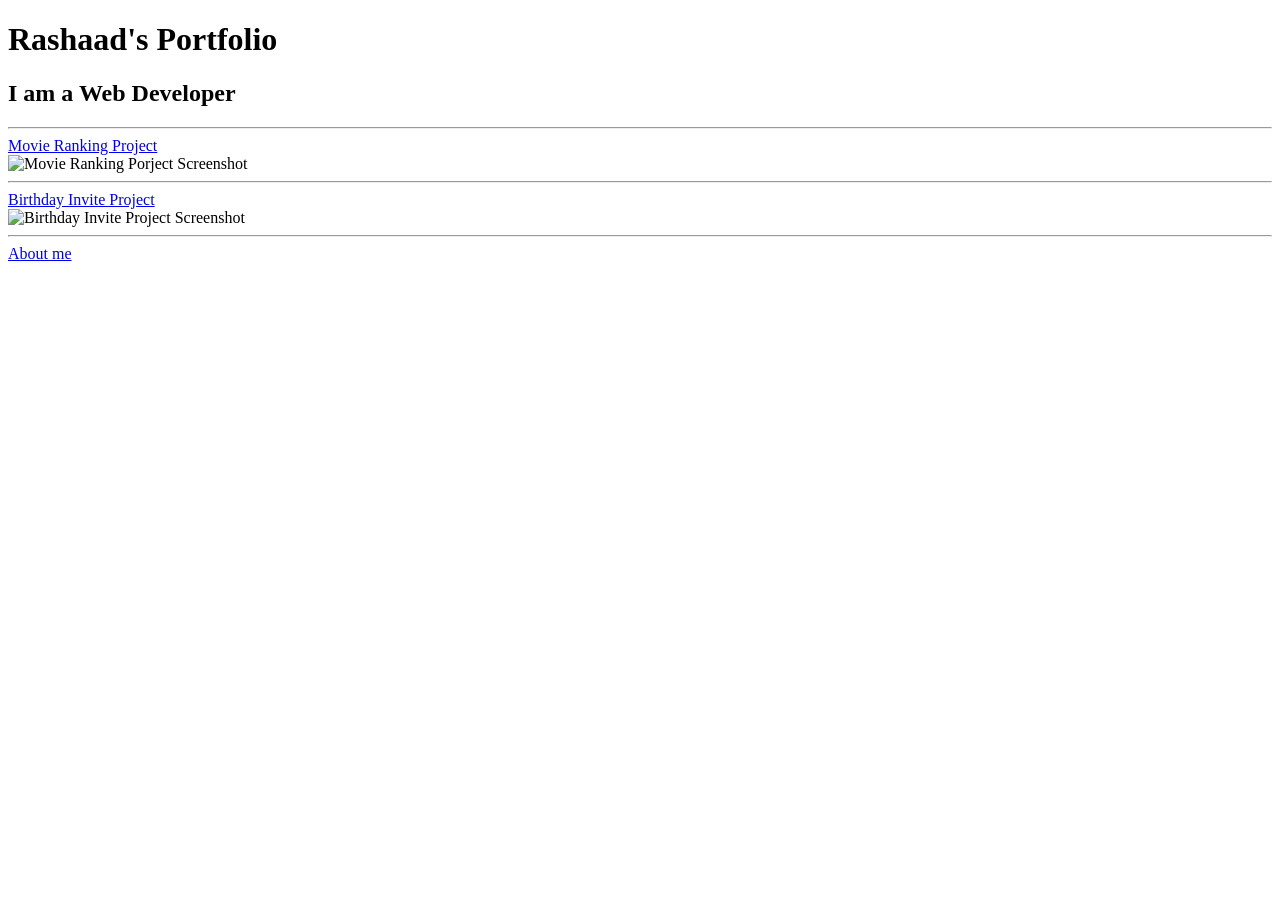
==== index.html @ 28e85772 "Add files via upload" ====
<!DOCTYPE html>
<html lang="en">
<head>
    <meta charset="UTF-8">
    <meta name="viewport" content="width=device-width, initial-scale=1.0">
    <title>Rashaad's Portfolio</title>
</head>
<body>
    <h1>Rashaad's Portfolio</h1>
    <h2>I am a Web Developer</h2>
    <hr />
    <a href="..\2.4 Movie Ranking Project\index.html">Movie Ranking Project</a> <br />
    <img src="..\2.4 Movie Ranking Project\MovieRanking.png" alt="Movie Ranking Porject Screenshot" height="400" width="300" /> <hr />
    <a href="..\3.4 Birthday Invite Project\index.html">Birthday Invite Project</a> <br />
    <img src="..\3.4 Birthday Invite Project\BirthdayInvite.png" alt="Birthday Invite Project Screenshot" height="400" width="300" /> <hr />
    <a href="..\4.1 WebPages\index.html">About me</a>
</body>
</html>
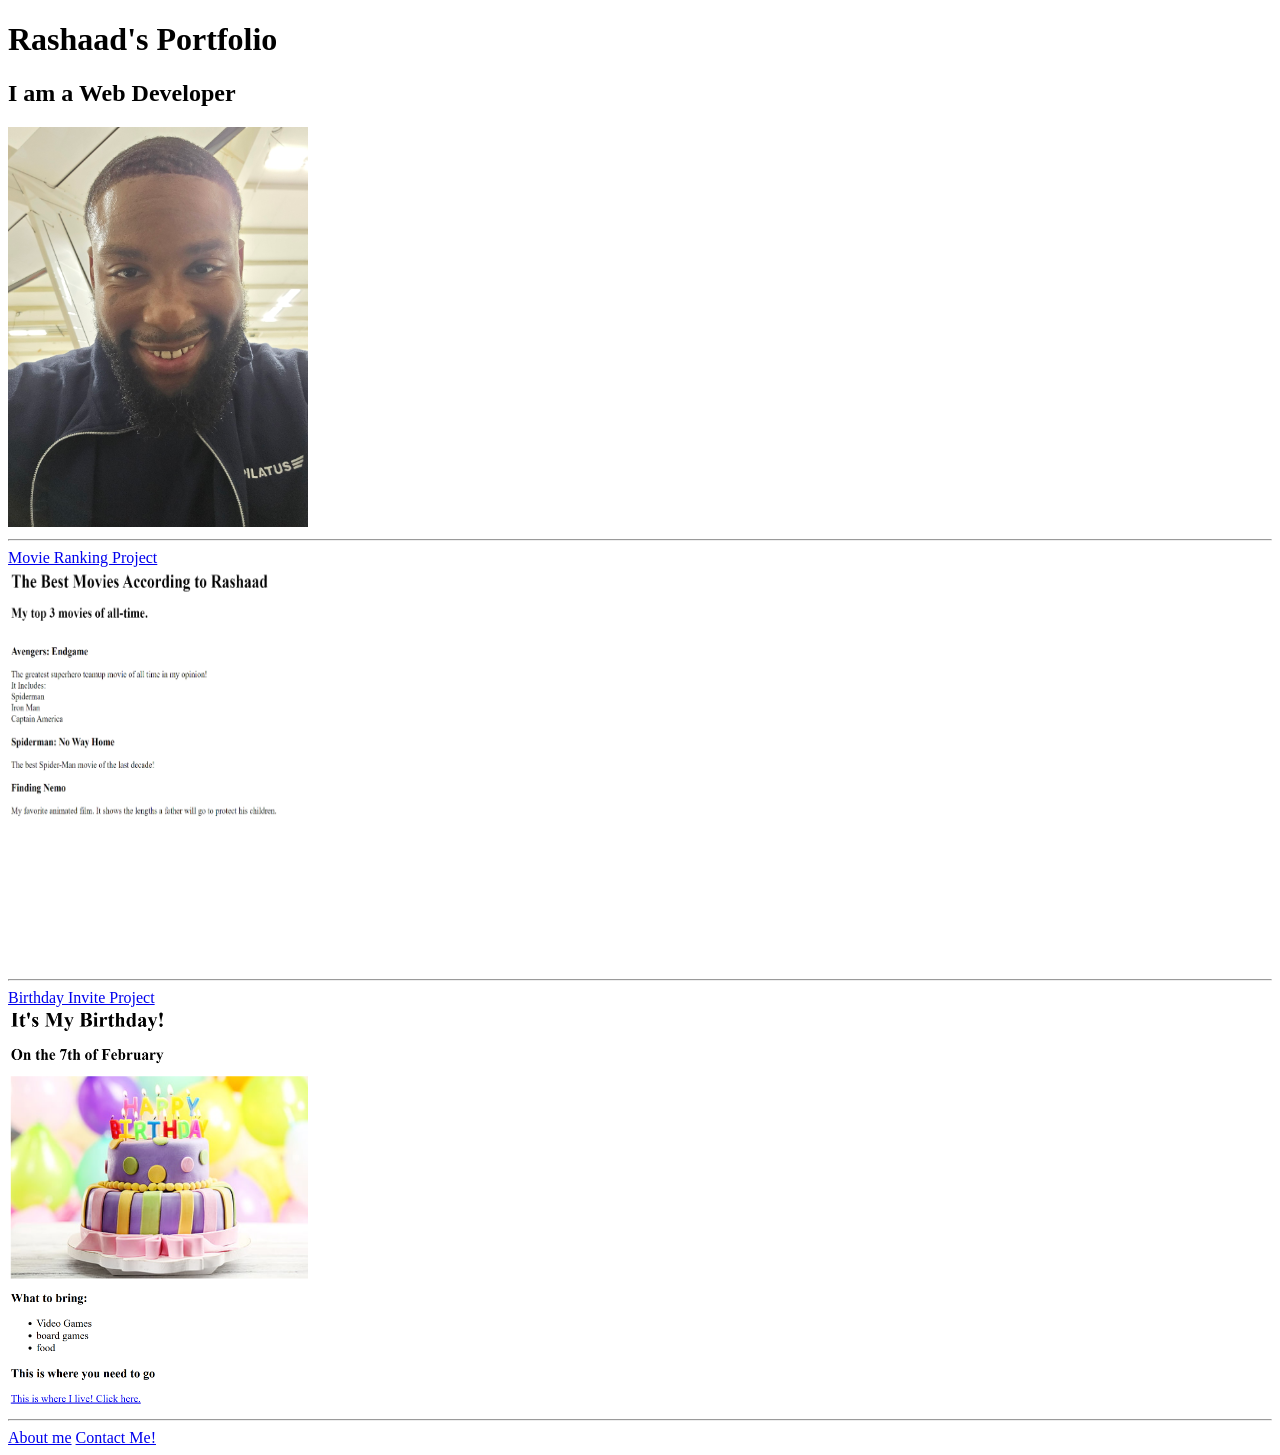
==== commit cfcfc041: "Add files via upload" ====
--- a/index.html
+++ b/index.html
@@ -8,11 +8,13 @@
 <body>
     <h1>Rashaad's Portfolio</h1>
     <h2>I am a Web Developer</h2>
+    <img src=".\assets\images\me.jpg" alt="A picture of me" width="300" height="400"/>
     <hr />
-    <a href="..\2.4 Movie Ranking Project\index.html">Movie Ranking Project</a> <br />
-    <img src="..\2.4 Movie Ranking Project\MovieRanking.png" alt="Movie Ranking Porject Screenshot" height="400" width="300" /> <hr />
-    <a href="..\3.4 Birthday Invite Project\index.html">Birthday Invite Project</a> <br />
-    <img src="..\3.4 Birthday Invite Project\BirthdayInvite.png" alt="Birthday Invite Project Screenshot" height="400" width="300" /> <hr />
-    <a href="..\4.1 WebPages\index.html">About me</a>
+    <a href=".\public\movie-ranking.html">Movie Ranking Project</a> <br />
+    <img src=".\assets\images\movie-ranking.png" alt="Movie Ranking Project Screenshot" height="400" width="300" /> <hr />
+    <a href=".\public\birthday-invite.html">Birthday Invite Project</a> <br />
+    <img src=".\assets\images\birthday-invite.png" alt="Birthday Invite Project Screenshot" height="400" width="300" /> <hr />
+    <a href=".\public\about.html">About me</a>
+    <a href=".\public\contact.html">Contact Me!</a>
 </body>
 </html>
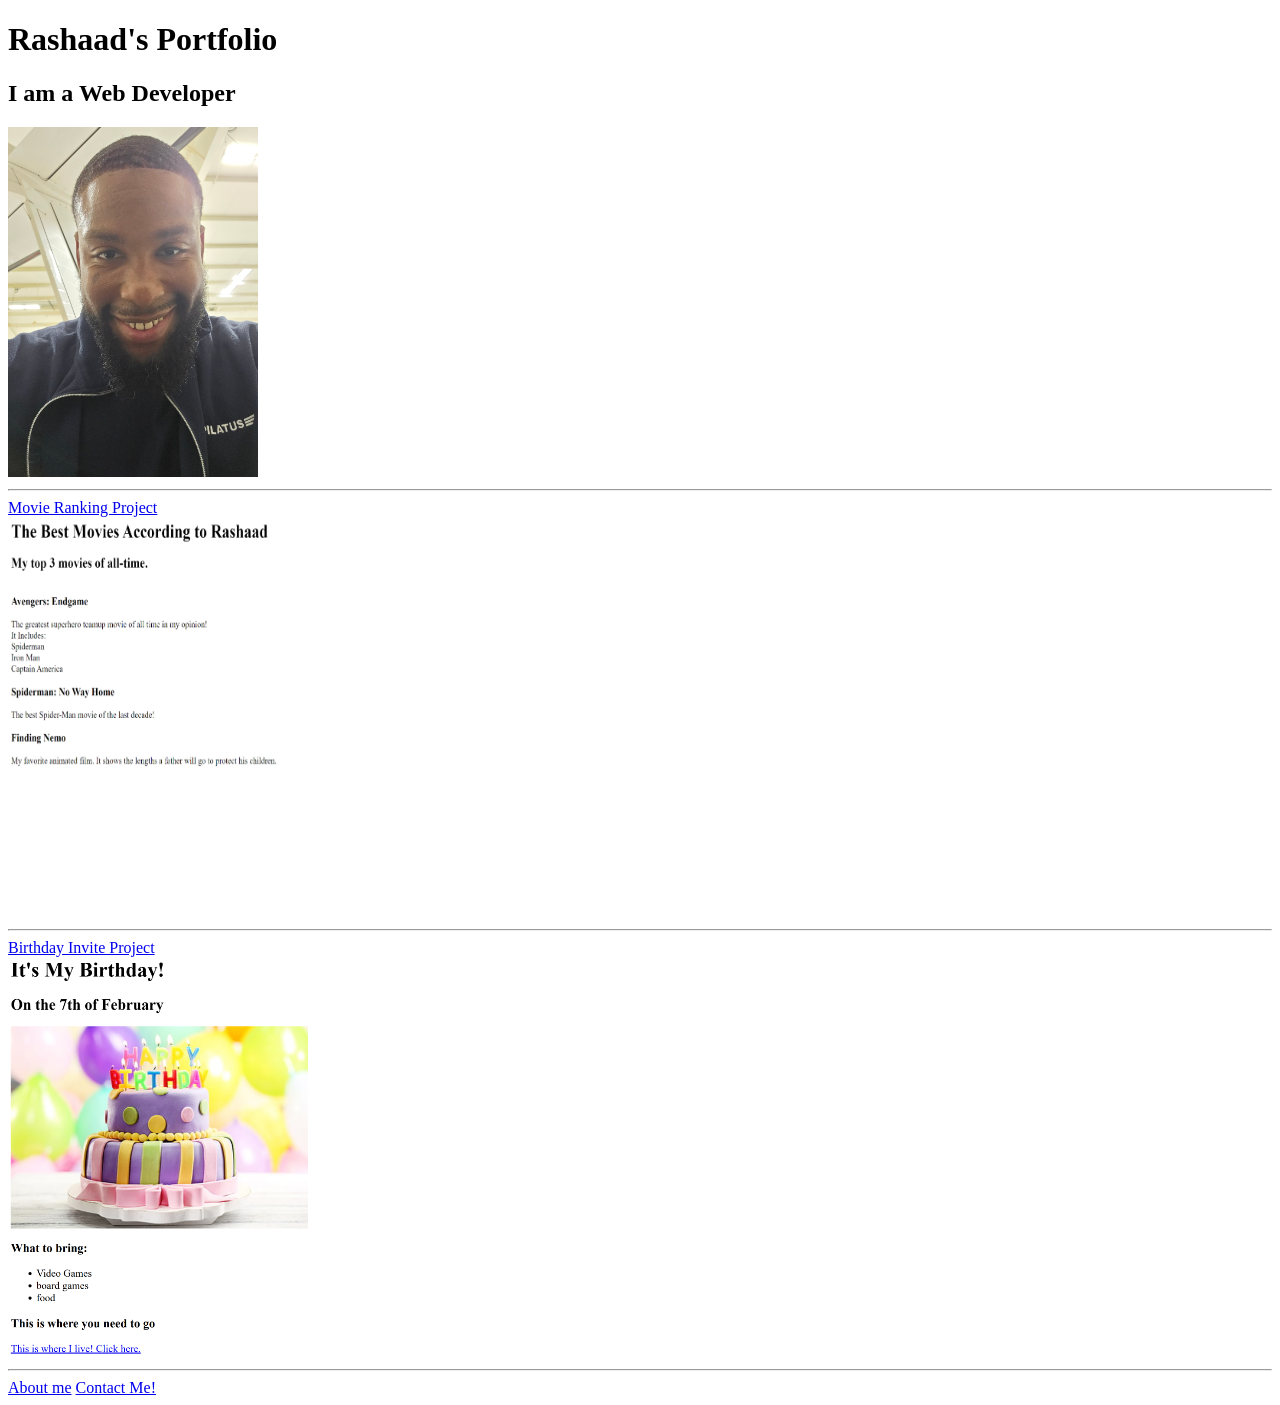
==== commit 55cb70cc: "Adjust image size in index.html Updated image dimensions for personal photo." ====
--- a/index.html
+++ b/index.html
@@ -8,7 +8,7 @@
 <body>
     <h1>Rashaad's Portfolio</h1>
     <h2>I am a Web Developer</h2>
-    <img src=".\assets\images\me.jpg" alt="A picture of me" width="300" height="400"/>
+    <img src=".\assets\images\me.jpg" alt="A picture of me" width="250" height="350"/>
     <hr />
     <a href=".\public\movie-ranking.html">Movie Ranking Project</a> <br />
     <img src=".\assets\images\movie-ranking.png" alt="Movie Ranking Project Screenshot" height="400" width="300" /> <hr />
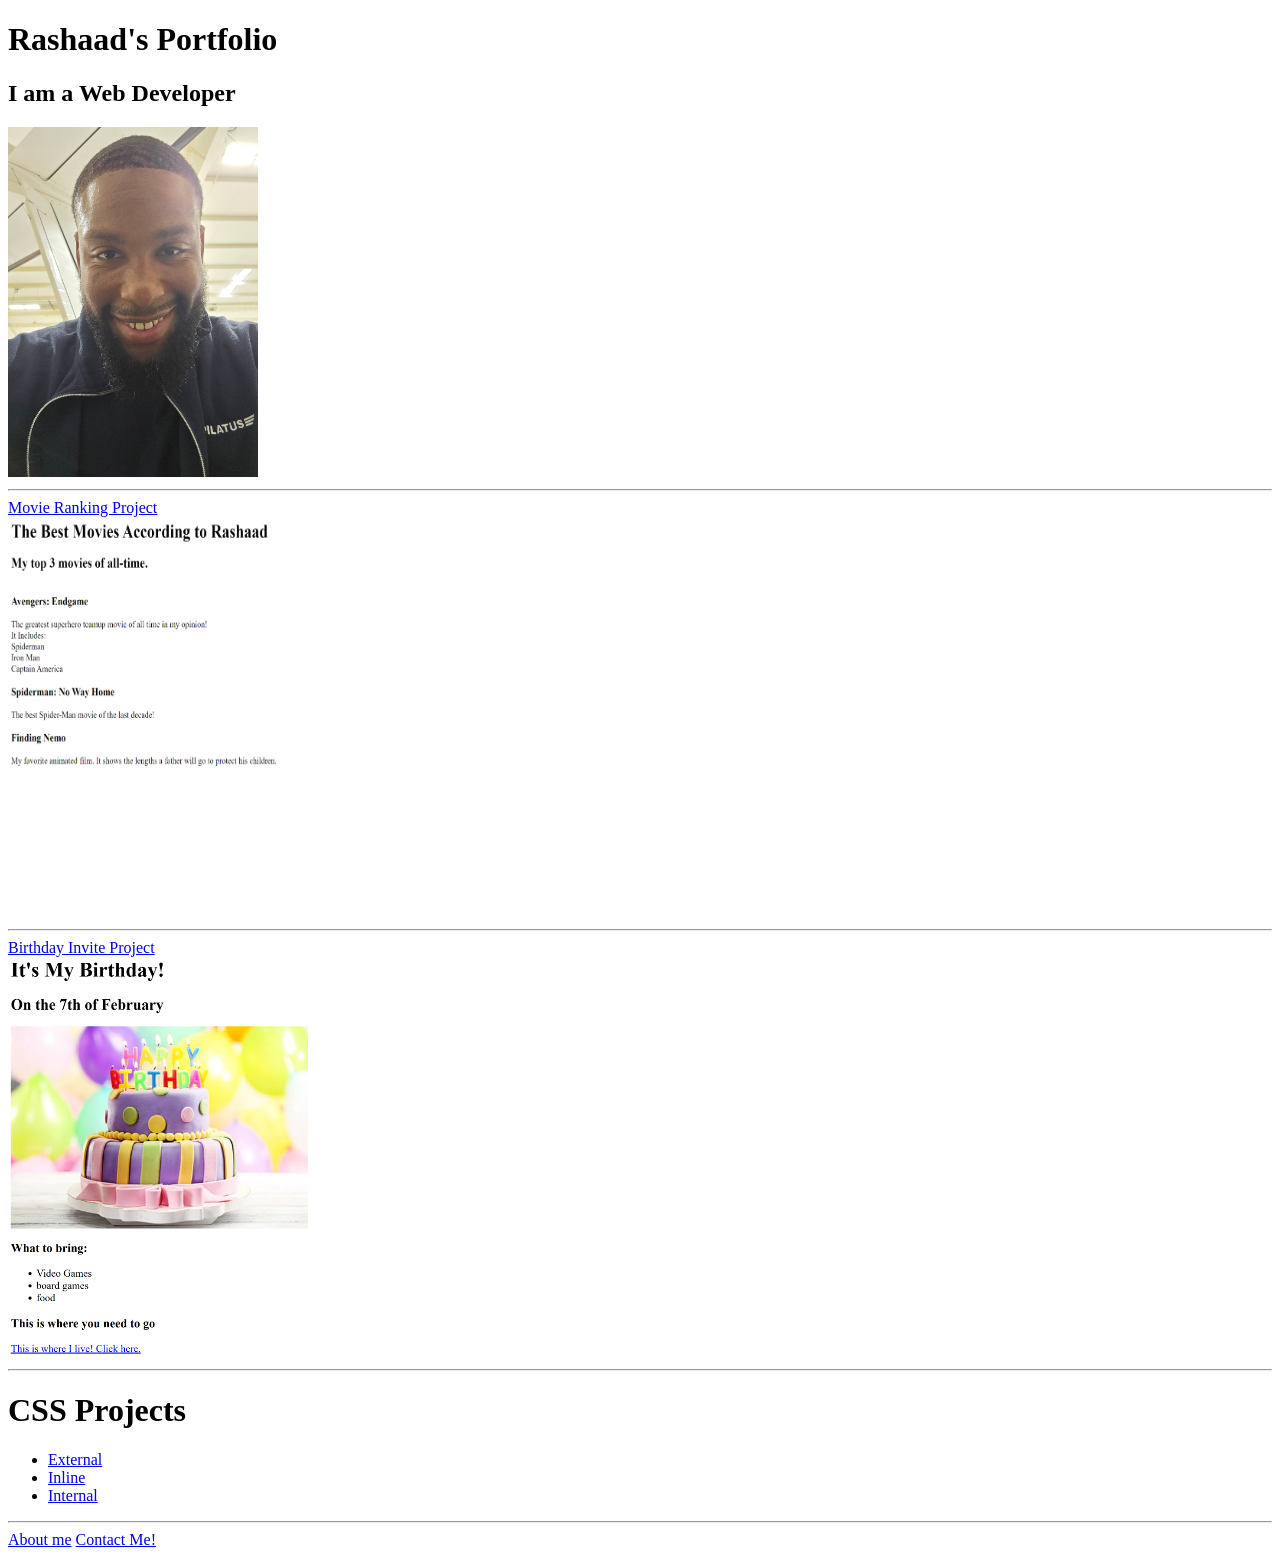
==== commit 4b792dd1: "Update index.html" ====
--- a/index.html
+++ b/index.html
@@ -14,6 +14,13 @@
     <img src=".\assets\images\movie-ranking.png" alt="Movie Ranking Project Screenshot" height="400" width="300" /> <hr />
     <a href=".\public\birthday-invite.html">Birthday Invite Project</a> <br />
     <img src=".\assets\images\birthday-invite.png" alt="Birthday Invite Project Screenshot" height="400" width="300" /> <hr />
+    <h1> CSS Projects</h1>
+       <ul>
+    <li><a href=".\public\external.html">External</a></li>
+    <li><a href=".\public\inline.html">Inline</a></li>
+    <li><a href=".\public\internal.html">Internal</a></li>
+   </ul>
+    <hr />
     <a href=".\public\about.html">About me</a>
     <a href=".\public\contact.html">Contact Me!</a>
 </body>
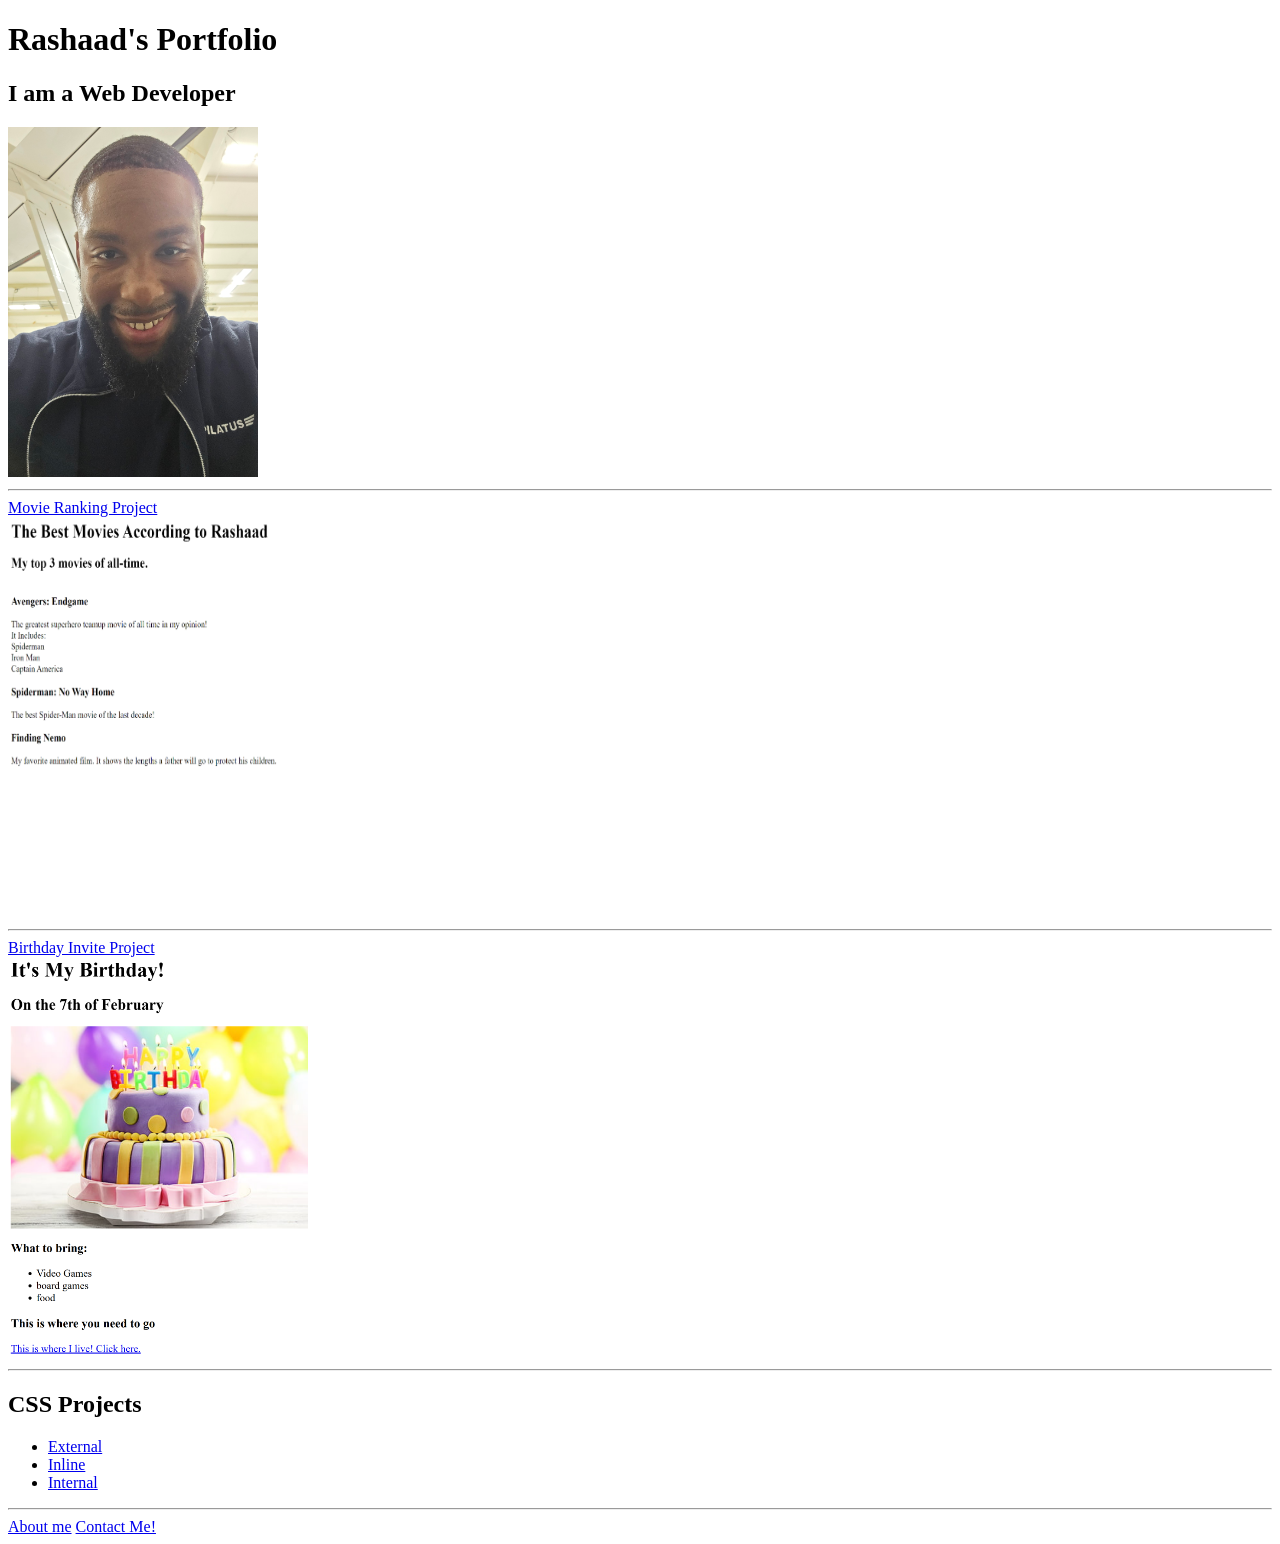
==== commit cb3e0cea: "Change header from h1 to h2 for CSS Projects" ====
--- a/index.html
+++ b/index.html
@@ -14,7 +14,7 @@
     <img src=".\assets\images\movie-ranking.png" alt="Movie Ranking Project Screenshot" height="400" width="300" /> <hr />
     <a href=".\public\birthday-invite.html">Birthday Invite Project</a> <br />
     <img src=".\assets\images\birthday-invite.png" alt="Birthday Invite Project Screenshot" height="400" width="300" /> <hr />
-    <h1> CSS Projects</h1>
+    <h2>CSS Projects</h2>
        <ul>
     <li><a href=".\public\external.html">External</a></li>
     <li><a href=".\public\inline.html">Inline</a></li>
